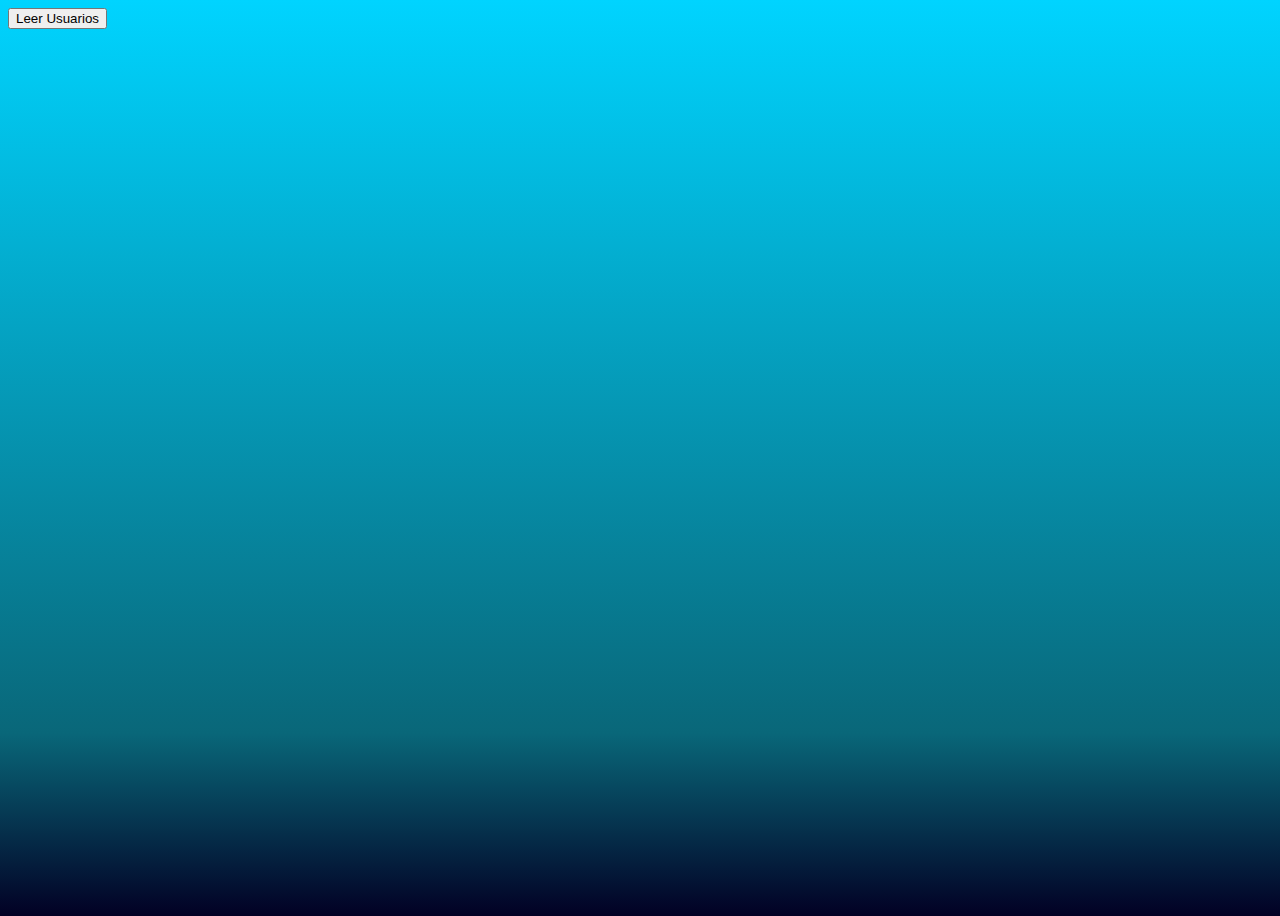
==== js07/pages/index.html @ 94badaa7 "primer commit" ====
<!DOCTYPE html>
<html lang="en">

<head>
    <meta charset="UTF-8">
    <meta name="viewport" content="width=device-width, initial-scale=1.0">
    <link href="https://cdn.jsdelivr.net/npm/bootstrap@5.3.1/dist/css/bootstrap.min.css" rel="stylesheet"
        integrity="sha384-4bw+/aepP/YC94hEpVNVgiZdgIC5+VKNBQNGCHeKRQN+PtmoHDEXuppvnDJzQIu9" crossorigin="anonymous">
        <link rel="stylesheet" href="/js07/styles/apiFetch.css">
    <title>API Fetch</title>
</head>

<body>
    <div class="container my-5">
        <div class="row d-flex justify-content-center">
            <div class="col-2 mb-3">
                <button type="button" onclick="showUsers()" class="btn btn-primary">Leer Usuarios</button>
            </div>
            <div id="userTable" class="col-12">

            </div>
        </div>
    </div>
    <script src="https://cdn.jsdelivr.net/npm/bootstrap@5.3.1/dist/js/bootstrap.bundle.min.js"
        integrity="sha384-HwwvtgBNo3bZJJLYd8oVXjrBZt8cqVSpeBNS5n7C8IVInixGAoxmnlMuBnhbgrkm"
        crossorigin="anonymous"></script>
        <script src="/js07/js/apiFetch.js"></script>
</body>

</html>
---- js07/styles/apiFetch.css ----
body {
    height: 100vh;
    background: rgb(2,0,36);
    background: linear-gradient(0deg, rgba(2,0,36,1) 0%, rgba(9,103,121,1) 20%, rgba(0,212,255,1) 100%);
    background-size: cover;
}

img {
    border-radius: 50%;
}

td,
th {
    vertical-align: middle;
}

#userTable {
    width: 85vw;
}

@media (max-width:575px) {
    .img {
        display: none;
    }
    table{
        font-size: 12px;
    }
}
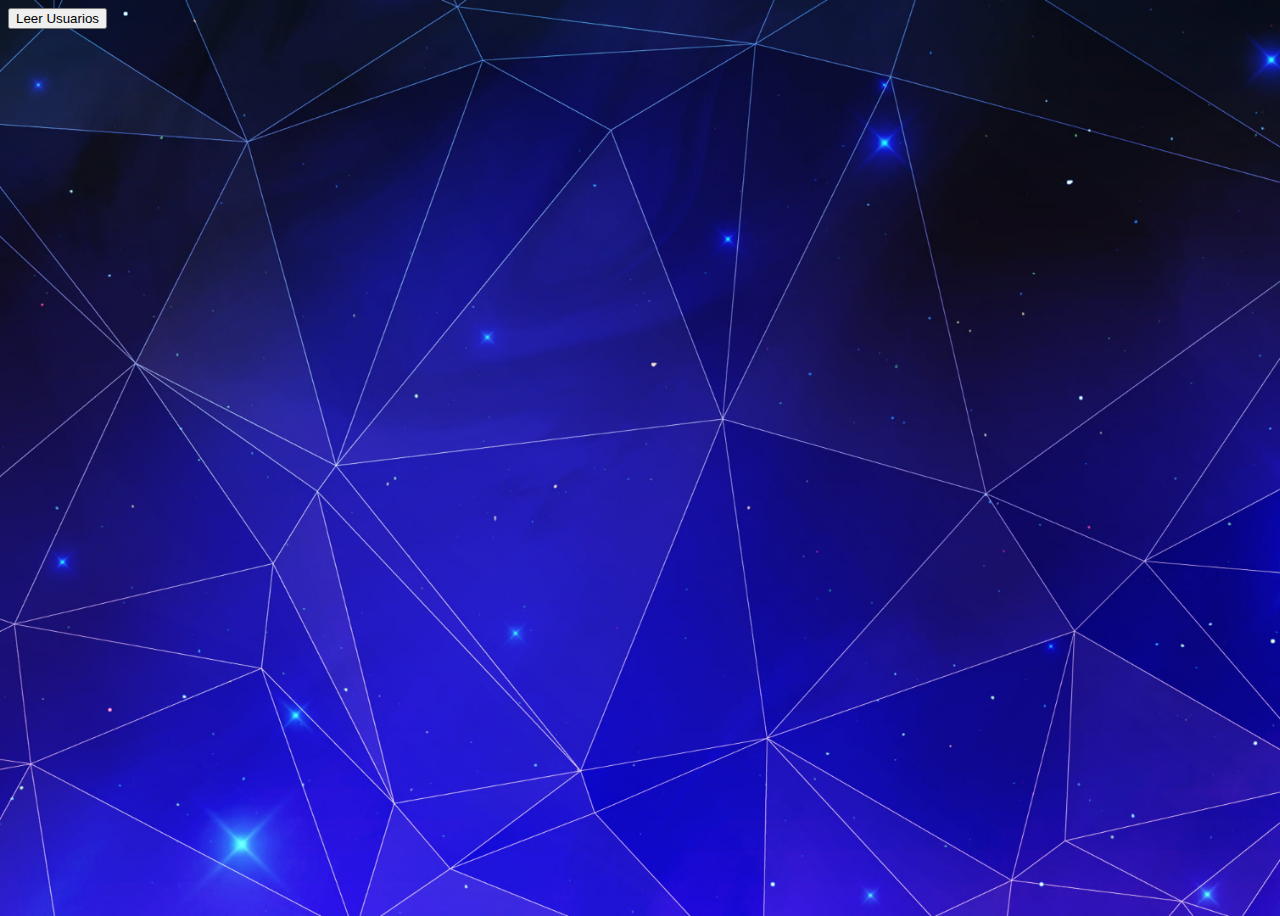
==== commit c725898b: "Se agregan nuevos efectos y funciones" ====
--- a/js07/pages/index.html
+++ b/js07/pages/index.html
@@ -16,7 +16,7 @@
             <div class="col-2 mb-3">
                 <button type="button" onclick="showUsers()" class="btn btn-primary">Leer Usuarios</button>
             </div>
-            <div id="userTable" class="col-12">
+            <div id="userTable" class="col-12 d-flex justify-content-center align-items-center min-vh-100">
 
             </div>
         </div>
--- a/js07/styles/apiFetch.css
+++ b/js07/styles/apiFetch.css
@@ -1,7 +1,6 @@
 body {
     height: 100vh;
-    background: rgb(2,0,36);
-    background: linear-gradient(0deg, rgba(2,0,36,1) 0%, rgba(9,103,121,1) 20%, rgba(0,212,255,1) 100%);
+    background: url(/js07/img/starweb.jpg);
     background-size: cover;
 }
 
